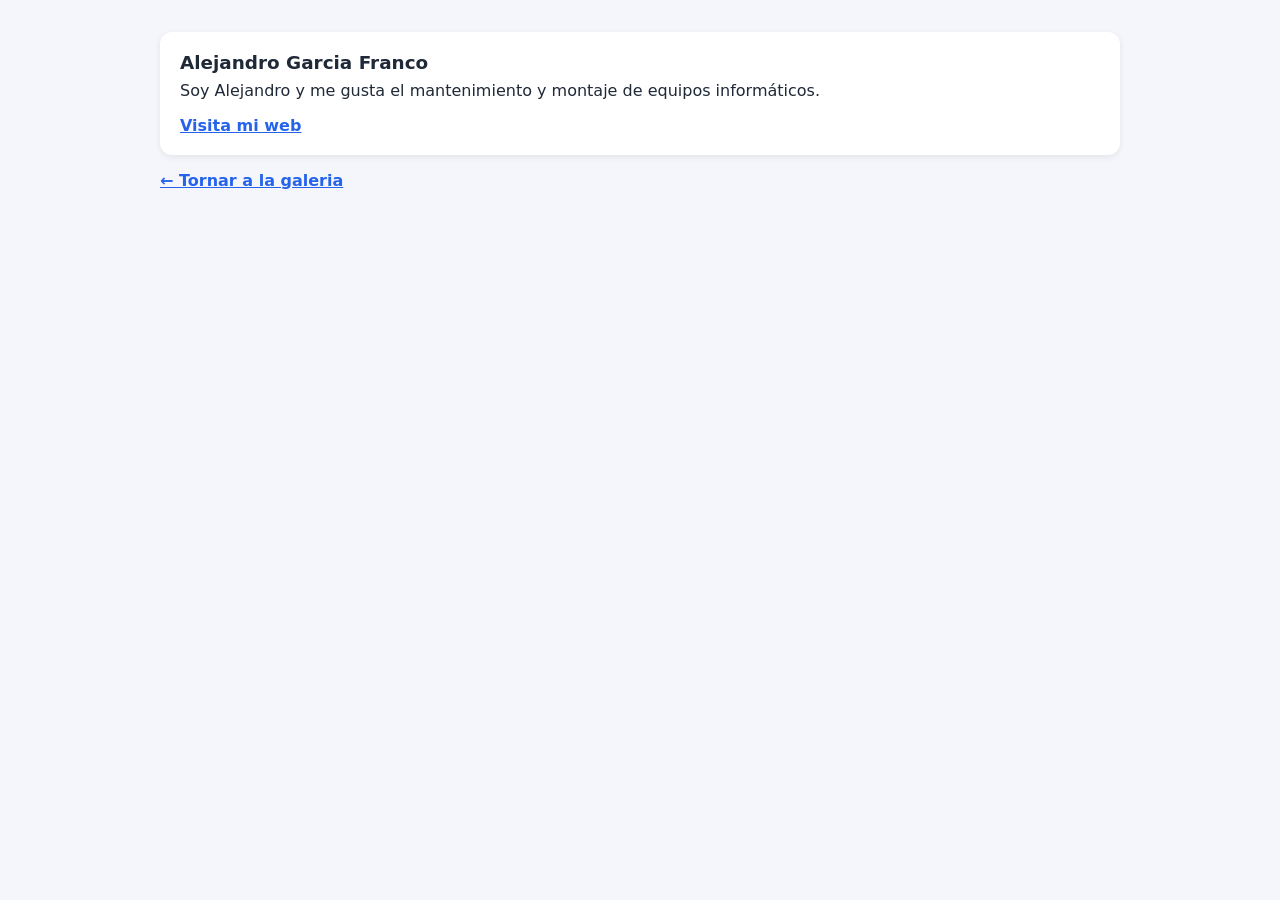
==== alumnes/alejandrogarciafranco.html @ 8dbaf090 "Creación ficha personal con información" ====
<!DOCTYPE html>
<html lang="ca">
<head>
  <!-- NO toquis aquestes tres línies. -->
  <meta charset="UTF-8">
  <link rel="stylesheet" href="../style.css">

  <!-- Canvia-hi el teu nom. -->
  <title>Alejandro Garcia Franco</title>
</head>
<body>

  <!-- ===================================================== -->
  <!-- LA TEVA FITXA: només has de canviar els 3 textos       -->
  <!-- marcats amb  ✏️                                        -->
  <!-- ===================================================== -->

  <div class="fitxa">

    <!-- ✏️ 1. El teu nom complet -->
    <h1>Alejandro Garcia Franco</h1>

    <!-- ✏️ 2. Una frase que et presenti -->
    <p>Soy Alejandro y me gusta el mantenimiento y montaje de equipos informáticos.</p>

    <!-- ✏️ 3. L'adreça de la TEVA web de GitHub Pages (Part A).        -->
    <!--    Canvia només el que hi ha entre les cometes de href="...".  -->
    <a href="https://francodelegado.github.io/web-alexfranco/">Visita mi web</a>

  </div>

  <!-- Enllaç per tornar a la galeria. NO el toquis. -->
  <p><a href="../index.html">← Tornar a la galeria</a></p>

</body>
</html>
---- style.css ----
/* Estils de la Galeria de la classe. Els alumnes NO han de tocar aquest fitxer. */

body {
  font-family: system-ui, sans-serif;
  max-width: 960px;
  margin: 0 auto;
  padding: 2rem 1rem;
  background: #f4f6fb;
  color: #1f2937;
}

h1 {
  margin-bottom: 0.25rem;
}

.subtitol {
  color: #4b5563;
  margin-top: 0;
}

.graella {
  display: grid;
  grid-template-columns: repeat(auto-fill, minmax(220px, 1fr));
  gap: 1rem;
  margin-top: 2rem;
}

.fitxa {
  background: #ffffff;
  border-radius: 12px;
  padding: 1.25rem;
  box-shadow: 0 2px 6px rgba(0, 0, 0, 0.08);
}

.fitxa h1,
.fitxa h2 {
  font-size: 1.15rem;
  margin: 0 0 0.5rem;
}

.fitxa p {
  margin: 0 0 1rem;
}

a {
  color: #2563eb;
  font-weight: 600;
}

.avis {
  background: #fff7ed;
  border-left: 4px solid #f97316;
  padding: 0.75rem 1rem;
  border-radius: 6px;
}
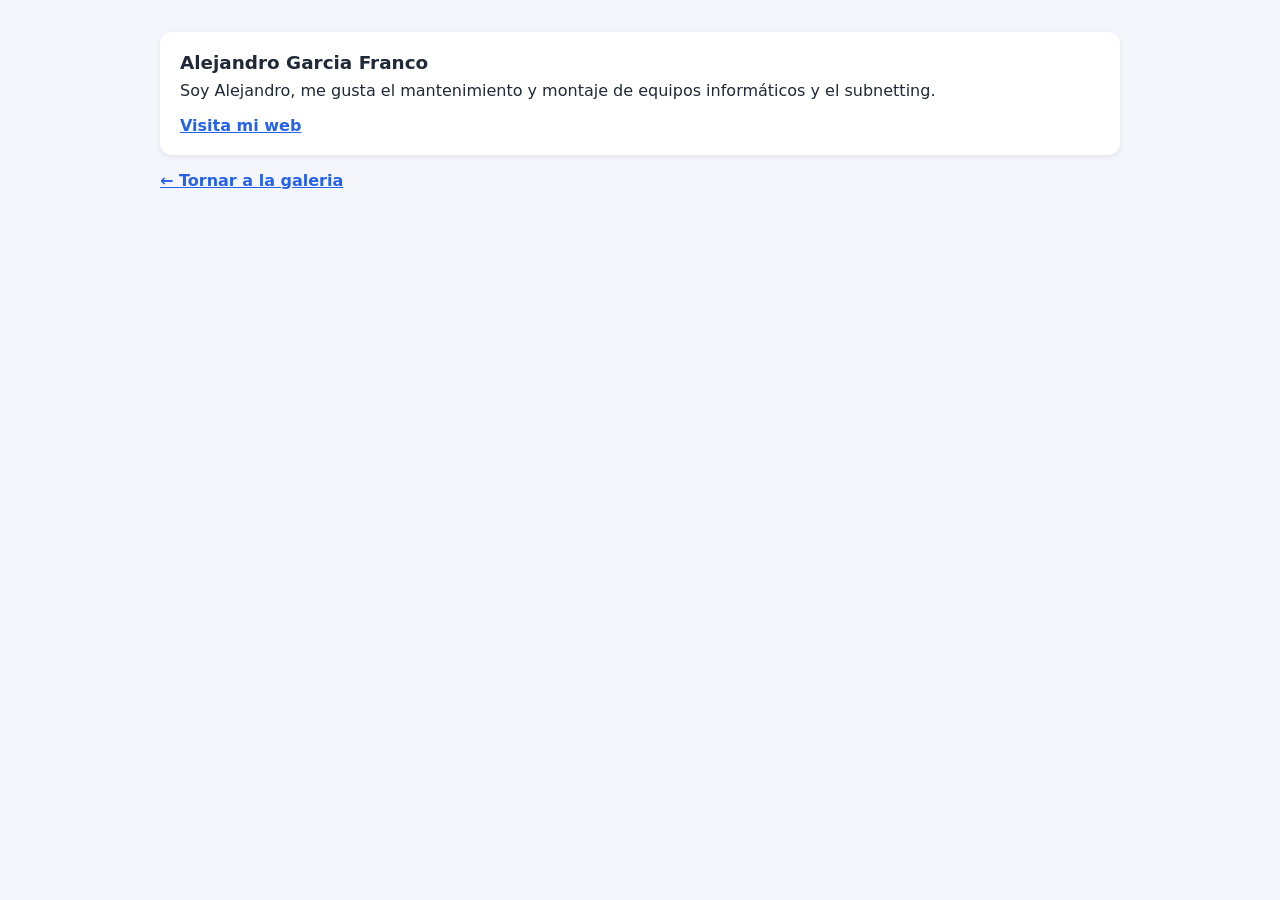
==== commit 6707882a: "Modificación información de la ficha personal" ====
--- a/alumnes/alejandrogarciafranco.html
+++ b/alumnes/alejandrogarciafranco.html
@@ -21,7 +21,7 @@
     <h1>Alejandro Garcia Franco</h1>
 
     <!-- ✏️ 2. Una frase que et presenti -->
-    <p>Soy Alejandro y me gusta el mantenimiento y montaje de equipos informáticos.</p>
+    <p>Soy Alejandro, me gusta el mantenimiento y montaje de equipos informáticos y el subnetting.</p>
 
     <!-- ✏️ 3. L'adreça de la TEVA web de GitHub Pages (Part A).        -->
     <!--    Canvia només el que hi ha entre les cometes de href="...".  -->
